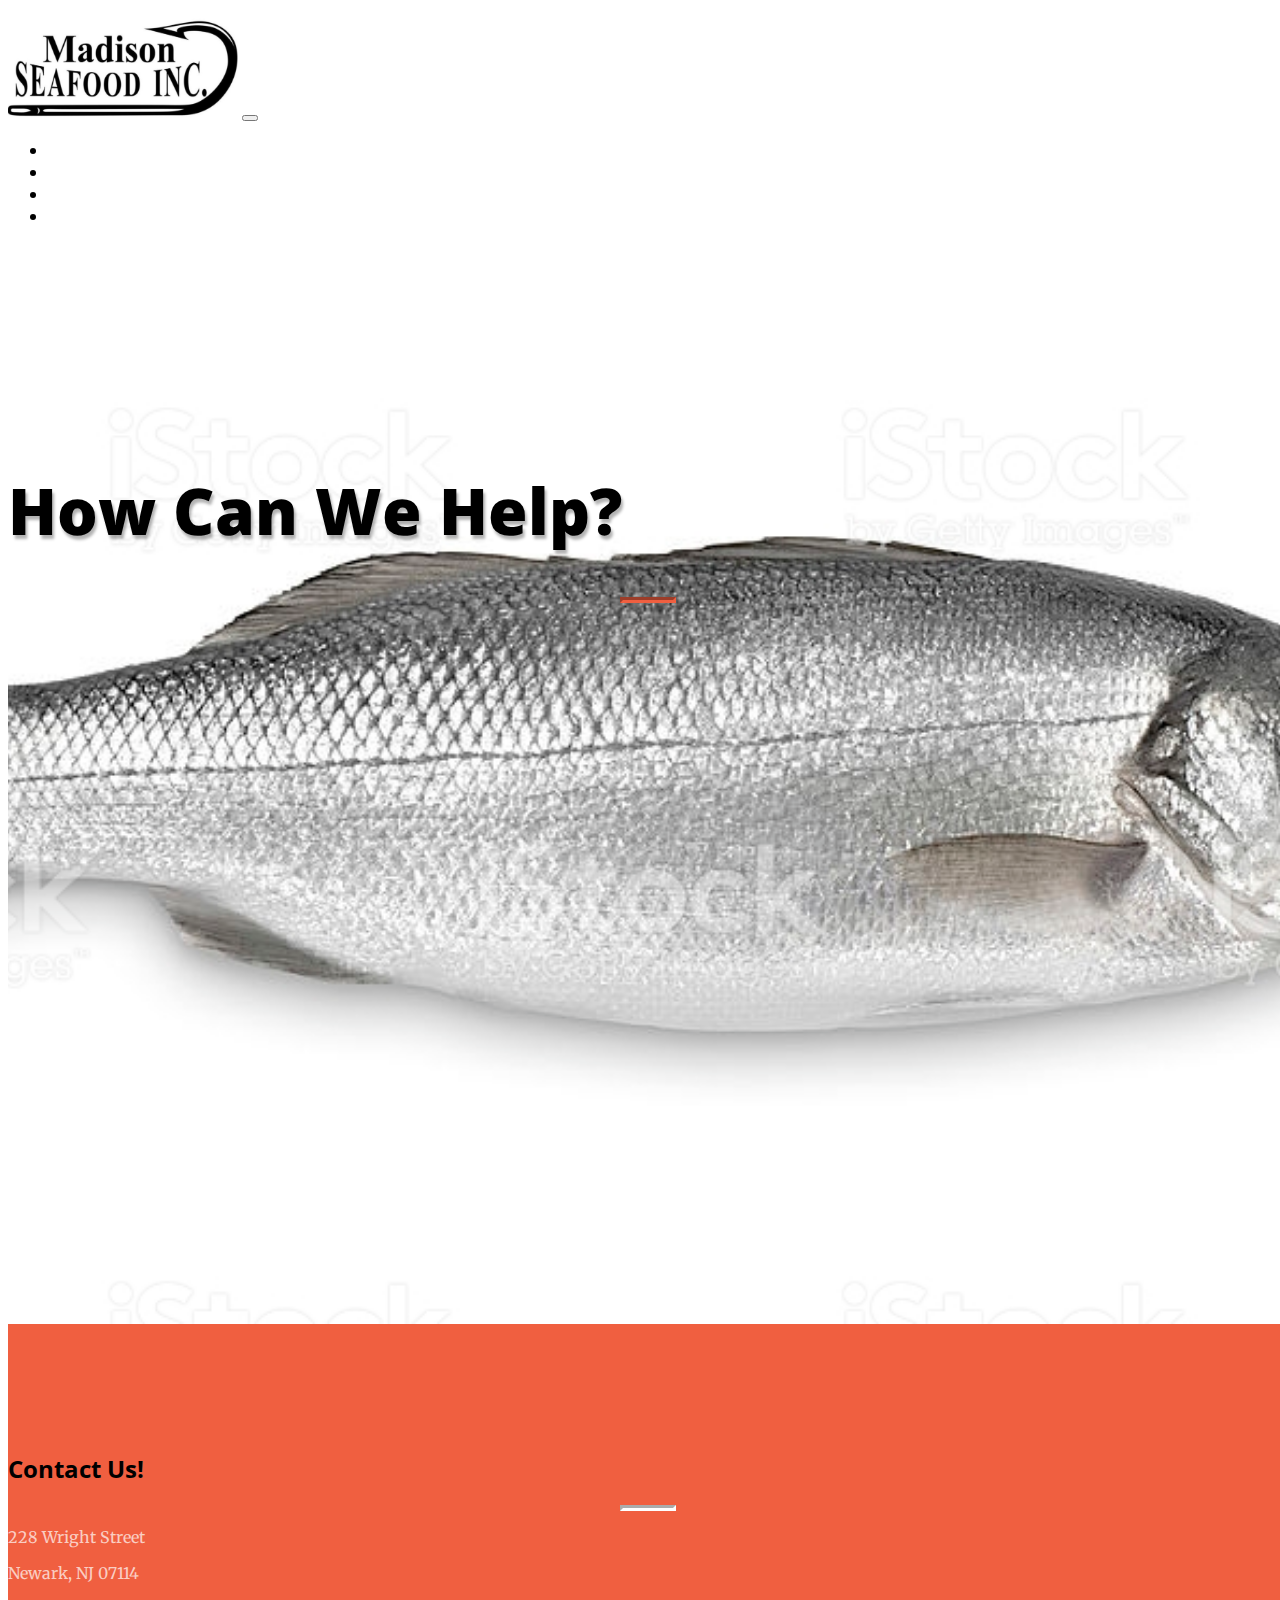
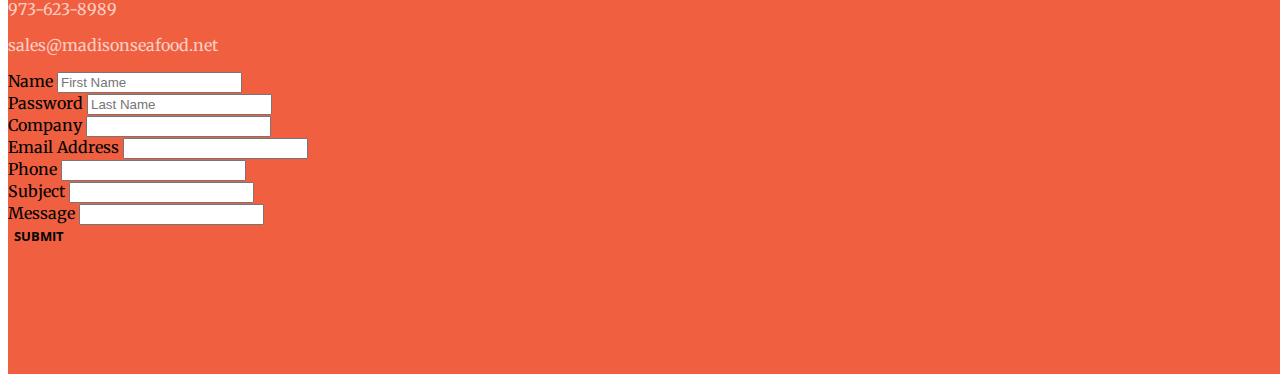
==== contact.html @ f18393c6 "feature: everything" ====
<!DOCTYPE html>
<html lang="en">

<head>

    <meta charset="utf-8">
    <meta name="viewport" content="width=device-width, initial-scale=1, shrink-to-fit=no">
    <meta name="description" content="">
    <meta name="author" content="">

    <title>Creative - Start Bootstrap Theme</title>

    <!-- Bootstrap core CSS -->
    <link href="vendor/bootstrap/css/bootstrap.min.css" rel="stylesheet">

    <!-- Custom fonts for this template -->
    <link href="vendor/fontawesome-free/css/all.min.css" rel="stylesheet" type="text/css">
    <link href='https://fonts.googleapis.com/css?family=Open+Sans:300italic,400italic,600italic,700italic,800italic,400,300,600,700,800' rel='stylesheet' type='text/css'>
    <link href='https://fonts.googleapis.com/css?family=Merriweather:400,300,300italic,400italic,700,700italic,900,900italic' rel='stylesheet' type='text/css'>

    <!-- Plugin CSS -->
    <link href="vendor/magnific-popup/magnific-popup.css" rel="stylesheet">

    <!-- Custom styles for this template -->
    <link href="css/creative.min.css" rel="stylesheet">
    <link href="css/creative.css" rel="stylesheet">

</head>

<body id="page-top">

<!-- Navigation -->
<nav class="navbar navbar-expand-lg navbar-light fixed-top" id="mainNav">
    <div class="container">
        <a class="navbar-brand js-scroll-trigger" href="index.html"><img src="img/Screen Shot 2018-11-23 at 7.41.11 PM.png" height="110" width="230"/> </a>
        <button class="navbar-toggler navbar-toggler-right" type="button" data-toggle="collapse" data-target="#navbarResponsive" aria-controls="navbarResponsive" aria-expanded="false" aria-label="Toggle navigation">
            <span class="navbar-toggler-icon"></span>
        </button>
        <div class="collapse navbar-collapse" id="navbarResponsive">
            <ul class="navbar-nav ml-auto">
                <li class="nav-item">
                    <a class="nav-link js-scroll-trigger text-black-50" href="index.html">Home</a>
                </li>
                <li class="nav-item">
                    <a class="nav-link js-scroll-trigger text-black-50" href="#services">Products</a>
                </li>
                <li class="nav-item">
                    <a class="nav-link js-scroll-trigger text-black-50" href="services.html">Services</a>
                </li>
                <li class="nav-item">
                    <a class="nav-link js-scroll-trigger text-black-50" href="#contact">Contact</a>
                </li>
            </ul>
        </div>
    </div>
</nav>

<header class="masthead text-center black d-flex" style="padding-top: 180px;">
    <div class="container my-auto">
        <div class="row">
            <div class="col-lg-10 mx-auto">
                <h1 class="text-uppercase" style="text-shadow: 2px 4px 3px rgba(0,0,0,0.3);">
                    <strong>How Can We Help?</strong>
                </h1>
                <hr>
            </div>

        </div>
    </div>
</header>

<section class="bg-primary">
    <div class="container">
        <div class="row">
            <div class="mx-auto text-center col-lg-4">
                <h2 class="section-heading text-white">Contact Us!</h2>
                <hr class="light my-4">
                <p class="text-faded mb-4">228 Wright Street</p>
                <p class="text-faded mb-4">Newark, NJ 07114</p>
                <p class="text-faded mb-4">973-623-8989</p>
                <p class="text-faded mb-4">sales@madisonseafood.net</p>
            </div>






            <div class="mx-auto text-center col-lg-8">
                <form>
                    <div class="form-row">
                        <div class="form-group col-md-6">
                            <label for="inputEmail4">Name</label>
                            <input type="firstname" class="form-control" id="inputEmail4" placeholder="First Name">
                        </div>
                        <div class="form-group col-md-6">
                            <label for="inputPassword4">Password</label>
                            <input type="lastname" class="form-control" id="inputPassword4" placeholder="Last Name">
                        </div>
                    </div>
                    <div class="form-group">
                        <label for="inputAddress">Company</label>
                        <input type="text" class="form-control" id="inputAddress">
                    </div>
                    <div class="form-row">
                        <div class="form-group col-md-6">
                            <label for="inputEmail4">Email Address</label>
                            <input type="firstname" class="form-control" id="inputEmail4">
                        </div>
                        <div class="form-group col-md-6">
                            <label for="inputPassword4">Phone</label>
                            <input type="lastname" class="form-control" id="inputPassword4">
                        </div>
                    </div>

                        <div class="form-group">
                            <label for="inputAddress">Subject</label>
                            <input type="text" class="form-control" id="inputAddress">
                        </div>

                        <div class="form-group">
                                <label for="inputAddress">Message</label>
                                <input type="text" class="form-control" id="inputAddress">
                        </div>



                    <button type="submit" class="btn btn-primary">Submit</button>
                </form>
            </div>
        </div>
    </div>
</section>


<!-- Bootstrap core JavaScript -->
<script src="vendor/jquery/jquery.min.js"></script>
<script src="vendor/bootstrap/js/bootstrap.bundle.min.js"></script>

<!-- Plugin JavaScript -->
<script src="vendor/jquery-easing/jquery.easing.min.js"></script>
<script src="vendor/scrollreveal/scrollreveal.min.js"></script>
<script src="vendor/magnific-popup/jquery.magnific-popup.min.js"></script>

<!-- Custom scripts for this template -->
<script src="js/creative.min.js"></script>

</body>

</html>
---- css/creative.min.css ----
/*!
 * Start Bootstrap - Creative v5.0.2 (https://startbootstrap.com/template-overviews/creative)
 * Copyright 2013-2018 Start Bootstrap
 * Licensed under MIT (https://github.com/BlackrockDigital/startbootstrap-creative/blob/master/LICENSE)
 */body,html{width:100%;height:100%}body{font-family:Merriweather,'Helvetica Neue',Arial,sans-serif}hr{max-width:50px;border-width:3px;border-color:#f05f40}hr.light{border-color:#fff}a{color:#f05f40;-webkit-transition:all .2s;transition:all .2s}a:hover{color:#f05f40}h1,h2,h3,h4,h5,h6{font-family:'Open Sans','Helvetica Neue',Arial,sans-serif}.bg-primary{background-color:#f05f40!important}.bg-dark{background-color:#212529!important}.text-faded{color:rgba(255,255,255,.7)}section{padding:8rem 0}.section-heading{margin-top:0}::-moz-selection{color:#fff;background:#212529;text-shadow:none}::selection{color:#fff;background:#212529;text-shadow:none}img::-moz-selection{color:#fff;background:0 0}img::selection{color:#fff;background:0 0}img::-moz-selection{color:#fff;background:0 0}#mainNav{border-bottom:1px solid rgba(33,37,41,.1);background-color:#fff;font-family:'Open Sans','Helvetica Neue',Arial,sans-serif;-webkit-transition:all .2s;transition:all .2s}#mainNav .navbar-brand{font-weight:700;text-transform:uppercase;color:#f05f40;font-family:'Open Sans','Helvetica Neue',Arial,sans-serif}#mainNav .navbar-brand:focus,#mainNav .navbar-brand:hover{color:#f05f40}#mainNav .navbar-nav>li.nav-item>a.nav-link,#mainNav .navbar-nav>li.nav-item>a.nav-link:focus{font-size:.9rem;font-weight:700;text-transform:uppercase;color:#212529}#mainNav .navbar-nav>li.nav-item>a.nav-link:focus:hover,#mainNav .navbar-nav>li.nav-item>a.nav-link:hover{color:#f05f40}#mainNav .navbar-nav>li.nav-item>a.nav-link.active,#mainNav .navbar-nav>li.nav-item>a.nav-link:focus.active{color:#f05f40!important;background-color:transparent}#mainNav .navbar-nav>li.nav-item>a.nav-link.active:hover,#mainNav .navbar-nav>li.nav-item>a.nav-link:focus.active:hover{background-color:transparent}@media (min-width:992px){#mainNav{border-color:transparent;background-color:transparent}#mainNav .navbar-brand{color:rgba(255,255,255,.7)}#mainNav .navbar-brand:focus,#mainNav .navbar-brand:hover{color:#fff}#mainNav .navbar-nav>li.nav-item>a.nav-link{padding:.5rem 1rem}#mainNav .navbar-nav>li.nav-item>a.nav-link,#mainNav .navbar-nav>li.nav-item>a.nav-link:focus{color:rgba(255,255,255,.7)}#mainNav .navbar-nav>li.nav-item>a.nav-link:focus:hover,#mainNav .navbar-nav>li.nav-item>a.nav-link:hover{color:#fff}#mainNav.navbar-shrink{border-bottom:1px solid rgba(33,37,41,.1);background-color:#fff}#mainNav.navbar-shrink .navbar-brand{color:#f05f40}#mainNav.navbar-shrink .navbar-brand:focus,#mainNav.navbar-shrink .navbar-brand:hover{color:#f05f40}#mainNav.navbar-shrink .navbar-nav>li.nav-item>a.nav-link,#mainNav.navbar-shrink .navbar-nav>li.nav-item>a.nav-link:focus{color:#212529}#mainNav.navbar-shrink .navbar-nav>li.nav-item>a.nav-link:focus:hover,#mainNav.navbar-shrink .navbar-nav>li.nav-item>a.nav-link:hover{color:#f05f40}}header.masthead{padding-top:10rem;padding-bottom:calc(10rem - 56px);background-image:url("../img/top.jpg");background-position:center center;background-size:cover}header.masthead hr{margin-top:30px;margin-bottom:30px}header.masthead h1{font-size:2rem}header.masthead p{font-weight:300}@media (min-width:768px){header.masthead p{font-size:1.15rem}}@media (min-width:992px){header.masthead{height:100vh;min-height:650px;padding-top:0;padding-bottom:0}header.masthead h1{font-size:3rem}}@media (min-width:1200px){header.masthead h1{font-size:4rem}}.service-box{max-width:400px}.portfolio-box{position:relative;display:block;max-width:650px;margin:0 auto}.portfolio-box .portfolio-box-caption{position:absolute;bottom:0;display:block;width:100%;height:100%;text-align:center;opacity:0;color:#fff;background:rgba(240,95,64,.9);-webkit-transition:all .2s;transition:all .2s}.portfolio-box .portfolio-box-caption .portfolio-box-caption-content{position:absolute;top:50%;width:100%;-webkit-transform:translateY(-50%);transform:translateY(-50%);text-align:center}.portfolio-box .portfolio-box-caption .portfolio-box-caption-content .project-category,.portfolio-box .portfolio-box-caption .portfolio-box-caption-content .project-name{padding:0 15px;font-family:'Open Sans','Helvetica Neue',Arial,sans-serif}.portfolio-box .portfolio-box-caption .portfolio-box-caption-content .project-category{font-size:14px;font-weight:600;text-transform:uppercase}.portfolio-box .portfolio-box-caption .portfolio-box-caption-content .project-name{font-size:18px}.portfolio-box:hover .portfolio-box-caption{opacity:1}.portfolio-box:focus{outline:0}@media (min-width:768px){.portfolio-box .portfolio-box-caption .portfolio-box-caption-content .project-category{font-size:16px}.portfolio-box .portfolio-box-caption .portfolio-box-caption-content .project-name{font-size:22px}}.text-primary{color:#f05f40!important}.btn{font-weight:700;text-transform:uppercase;border:none;border-radius:300px;font-family:'Open Sans','Helvetica Neue',Arial,sans-serif}.btn-xl{padding:1rem 2rem}.btn-primary{background-color:#f05f40;border-color:#f05f40}.btn-primary:active,.btn-primary:focus,.btn-primary:hover{color:#fff;background-color:#ee4b28!important}.btn-primary:active,.btn-primary:focus{-webkit-box-shadow:0 0 0 .2rem rgba(240,95,64,.5)!important;box-shadow:0 0 0 .2rem rgba(240,95,64,.5)!important}
---- css/creative.css ----
/*!
 * Start Bootstrap - Creative v5.0.2 (https://startbootstrap.com/template-overviews/creative)
 * Copyright 2013-2018 Start Bootstrap
 * Licensed under MIT (https://github.com/BlackrockDigital/startbootstrap-creative/blob/master/LICENSE)
 */

body,
html {
  width: 100%;
  height: 100%;
}

body {
  font-family: 'Merriweather', 'Helvetica Neue', Arial, sans-serif;
}

hr {
  max-width: 50px;
  border-width: 3px;
  border-color: #F05F40;
}

hr.light {
  border-color: #fff;
}

a {
  color: #F05F40;
  -webkit-transition: all 0.2s;
  transition: all 0.2s;
}

a:hover {
  color: #f05f40;
}

h1,
h2,
h3,
h4,
h5,
h6 {
  font-family: 'Open Sans', 'Helvetica Neue', Arial, sans-serif;
}

.bg-primary {
  background-color: #F05F40 !important;
}

.bg-dark {
  background-color: #212529 !important;
}

.text-faded {
  color: rgba(255, 255, 255, 0.7);
}

section {
  padding: 8rem 0;
}

.section-heading {
  margin-top: 0;
}

::-moz-selection {
  color: #fff;
  background: #212529;
  text-shadow: none;
}

::selection {
  color: #fff;
  background: #212529;
  text-shadow: none;
}

img::-moz-selection {
  color: #fff;
  background: transparent;
}

img::selection {
  color: #fff;
  background: transparent;
}

img::-moz-selection {
  color: #fff;
  background: transparent;
}

#mainNav {
  border-bottom: 1px solid rgba(33, 37, 41, 0.1);
  background-color: #fff;
  font-family: 'Open Sans', 'Helvetica Neue', Arial, sans-serif;
  -webkit-transition: all 0.2s;
  transition: all 0.2s;
}

#mainNav .navbar-brand {
  font-weight: 700;
  text-transform: uppercase;
  color: #F05F40;
  font-family: 'Open Sans', 'Helvetica Neue', Arial, sans-serif;
}

#mainNav .navbar-brand:focus, #mainNav .navbar-brand:hover {
  color: #f05f40;
}

#mainNav .navbar-nav > li.nav-item > a.nav-link,
#mainNav .navbar-nav > li.nav-item > a.nav-link:focus {
  font-size: .9rem;
  font-weight: 700;
  text-transform: uppercase;
  color: #212529;
}

#mainNav .navbar-nav > li.nav-item > a.nav-link:hover,
#mainNav .navbar-nav > li.nav-item > a.nav-link:focus:hover {
  color: #F05F40;
}

#mainNav .navbar-nav > li.nav-item > a.nav-link.active,
#mainNav .navbar-nav > li.nav-item > a.nav-link:focus.active {
  color: #F05F40 !important;
  background-color: transparent;
}

#mainNav .navbar-nav > li.nav-item > a.nav-link.active:hover,
#mainNav .navbar-nav > li.nav-item > a.nav-link:focus.active:hover {
  background-color: transparent;
}

@media (min-width: 992px) {
  #mainNav {
    border-color: transparent;
    background-color: transparent;
  }
  #mainNav .navbar-brand {
    color: rgba(255, 255, 255, 0.7);
  }
  #mainNav .navbar-brand:focus, #mainNav .navbar-brand:hover {
    color: #fff;
  }
  #mainNav .navbar-nav > li.nav-item > a.nav-link {
    padding: 0.5rem 1rem;
  }
  #mainNav .navbar-nav > li.nav-item > a.nav-link,
  #mainNav .navbar-nav > li.nav-item > a.nav-link:focus {
    color: rgba(255, 255, 255, 0.7);
  }
  #mainNav .navbar-nav > li.nav-item > a.nav-link:hover,
  #mainNav .navbar-nav > li.nav-item > a.nav-link:focus:hover {
    color: #fff;
  }
  #mainNav.navbar-shrink {
    border-bottom: 1px solid rgba(33, 37, 41, 0.1);
    background-color: #fff;
  }
  #mainNav.navbar-shrink .navbar-brand {
    color: #F05F40;
  }
  #mainNav.navbar-shrink .navbar-brand:focus, #mainNav.navbar-shrink .navbar-brand:hover {
    color: #f05f40;
  }
  #mainNav.navbar-shrink .navbar-nav > li.nav-item > a.nav-link,
  #mainNav.navbar-shrink .navbar-nav > li.nav-item > a.nav-link:focus {
    color: #212529;
  }
  #mainNav.navbar-shrink .navbar-nav > li.nav-item > a.nav-link:hover,
  #mainNav.navbar-shrink .navbar-nav > li.nav-item > a.nav-link:focus:hover {
    color: #F05F40;
  }
}

header.masthead {
  padding-top: 10rem;
  padding-bottom: calc(10rem - 56px);
  background: url("../img/top.jpg") center center;
  background-size: cover;
}

header.masthead hr {
  margin-top: 30px;
  margin-bottom: 30px;
}

header.masthead h1 {
  font-size: 2rem;
}

header.masthead p {
  font-weight: 300;
}

@media (min-width: 768px) {
  header.masthead p {
    font-size: 1.15rem;
  }
}

@media (min-width: 992px) {
  header.masthead {
    height: 100vh;
    min-height: 650px;
    padding-top: 0;
    padding-bottom: 0;
  }
  header.masthead h1 {
    font-size: 3rem;
  }
}

@media (min-width: 1200px) {
  header.masthead h1 {
    font-size: 4rem;
  }
}

.service-box {
  max-width: 400px;
}

.portfolio-box {
  position: relative;
  display: block;
  max-width: 650px;
  margin: 0 auto;
}

.portfolio-box .portfolio-box-caption {
  position: absolute;
  bottom: 0;
  display: block;
  width: 100%;
  height: 100%;
  text-align: center;
  opacity: 0;
  color: #fff;
  background: rgba(240, 95, 64, 0.9);
  -webkit-transition: all 0.2s;
  transition: all 0.2s;
}

.portfolio-box .portfolio-box-caption .portfolio-box-caption-content {
  position: absolute;
  top: 50%;
  width: 100%;
  -webkit-transform: translateY(-50%);
  transform: translateY(-50%);
  text-align: center;
}

.portfolio-box .portfolio-box-caption .portfolio-box-caption-content .project-category,
.portfolio-box .portfolio-box-caption .portfolio-box-caption-content .project-name {
  padding: 0 15px;
  font-family: 'Open Sans', 'Helvetica Neue', Arial, sans-serif;
}

.portfolio-box .portfolio-box-caption .portfolio-box-caption-content .project-category {
  font-size: 14px;
  font-weight: 600;
  text-transform: uppercase;
}

.portfolio-box .portfolio-box-caption .portfolio-box-caption-content .project-name {
  font-size: 18px;
}

.portfolio-box:hover .portfolio-box-caption {
  opacity: 1;
}

.portfolio-box:focus {
  outline: none;
}

@media (min-width: 768px) {
  .portfolio-box .portfolio-box-caption .portfolio-box-caption-content .project-category {
    font-size: 16px;
  }
  .portfolio-box .portfolio-box-caption .portfolio-box-caption-content .project-name {
    font-size: 22px;
  }
}

.text-primary {
  color: #F05F40 !important;
}

.btn {
  font-weight: 700;
  text-transform: uppercase;
  border: none;
  border-radius: 300px;
  font-family: 'Open Sans', 'Helvetica Neue', Arial, sans-serif;
}

.btn-xl {
  padding: 1rem 2rem;
}

.btn-primary {
  background-color: #F05F40;
  border-color: #F05F40;
}

.btn-primary:hover, .btn-primary:focus, .btn-primary:active {
  color: #fff;
  background-color: #ee4b28 !important;
}

.btn-primary:active, .btn-primary:focus {
  -webkit-box-shadow: 0 0 0 0.2rem rgba(240, 95, 64, 0.5) !important;
  box-shadow: 0 0 0 0.2rem rgba(240, 95, 64, 0.5) !important;
}

.deliver{
  background-image: url("../img/truck.png");
}

.black{
    text-decoration-color: #ee4b28;
}

.toppad{
   margin-top: 500px;
}

.service{
    background-image: url("../img/service.jpg");
}
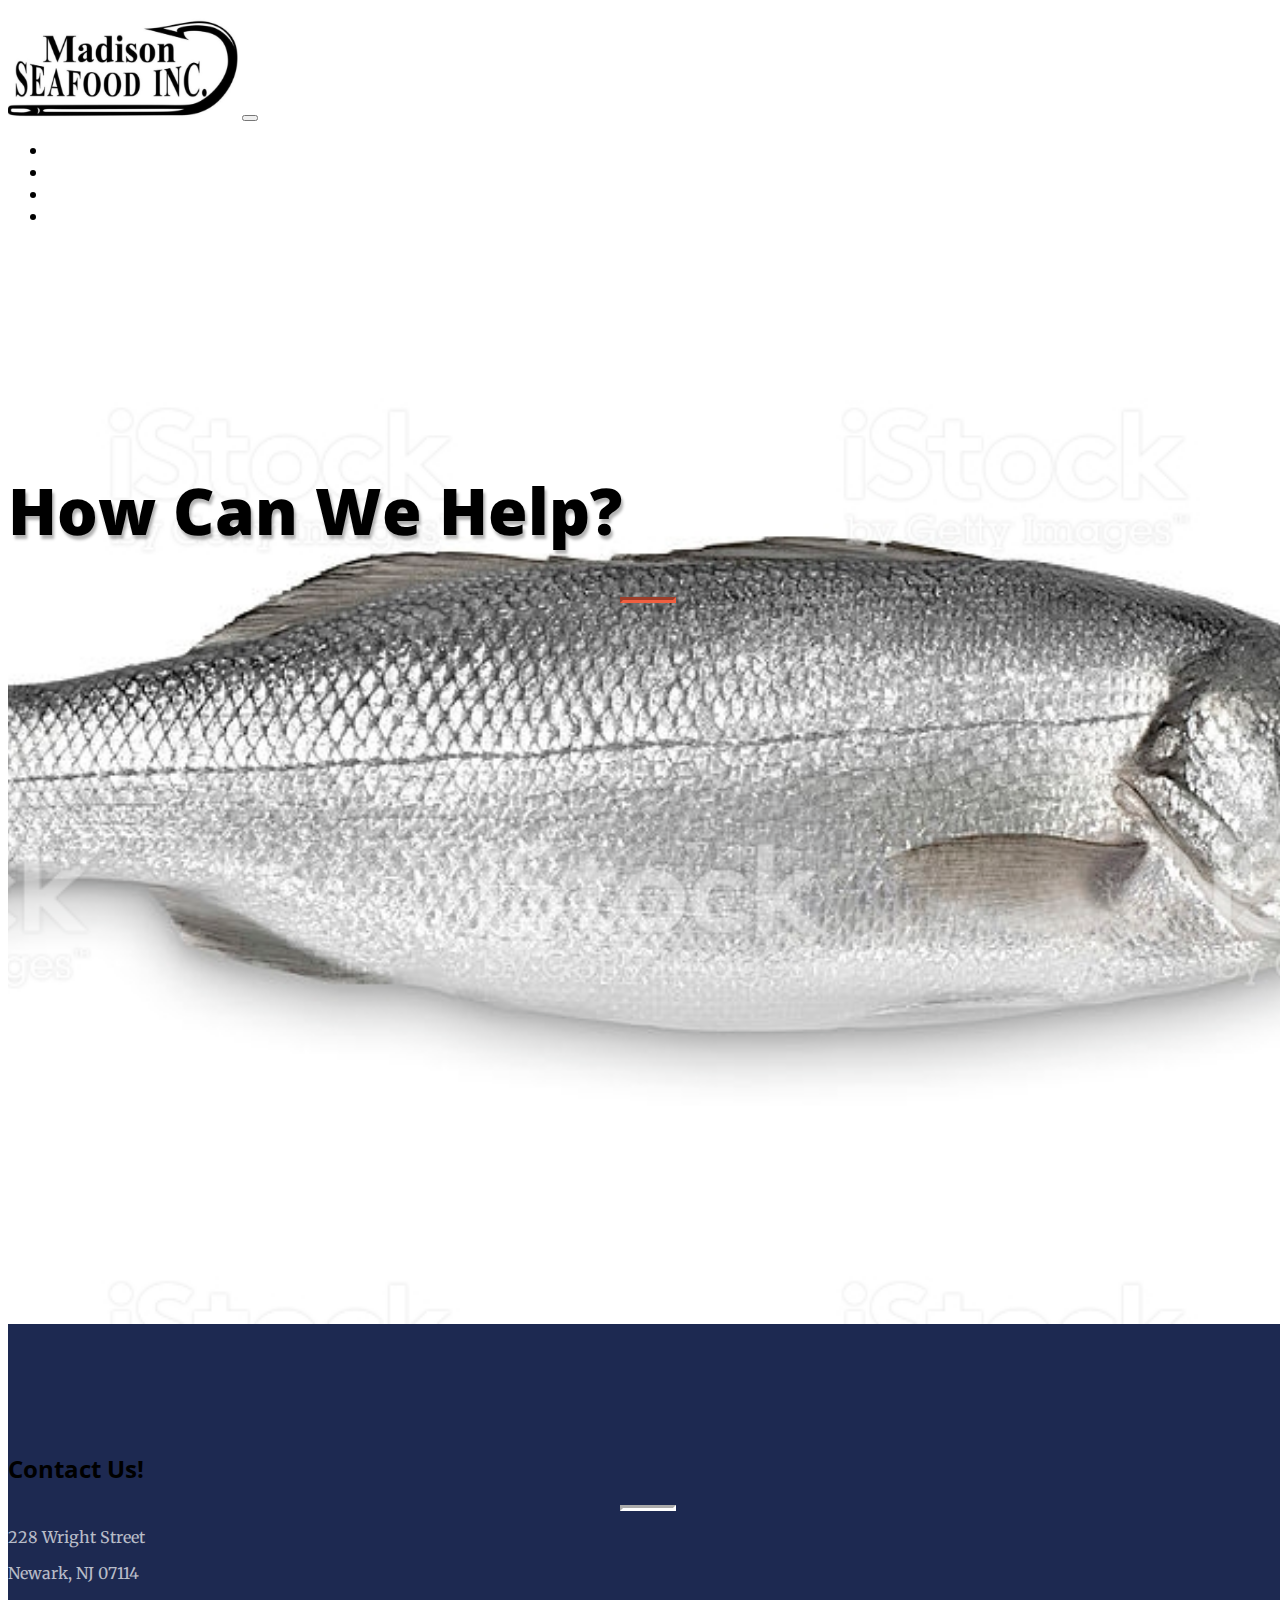
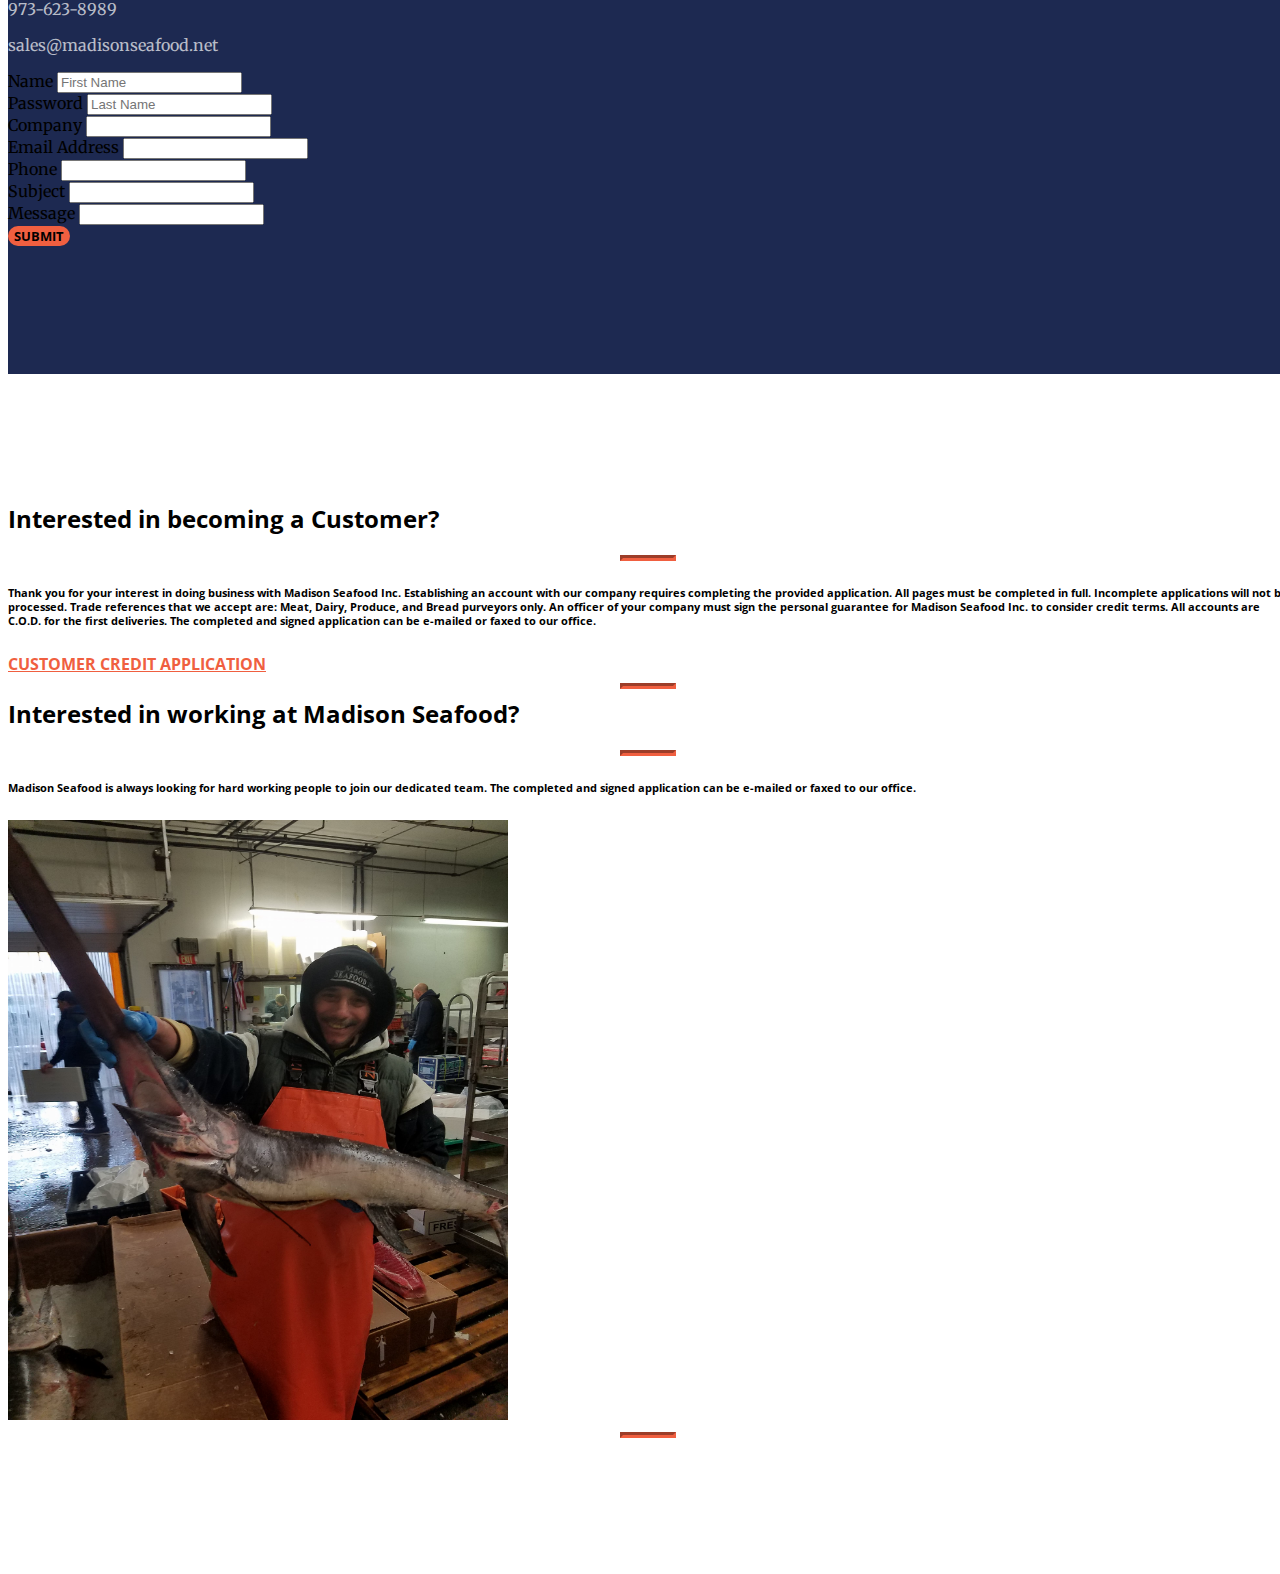
==== commit facd016a: "feature: updated pages" ====
--- a/contact.html
+++ b/contact.html
@@ -42,13 +42,13 @@
                     <a class="nav-link js-scroll-trigger text-black-50" href="index.html">Home</a>
                 </li>
                 <li class="nav-item">
-                    <a class="nav-link js-scroll-trigger text-black-50" href="#services">Products</a>
+                    <a class="nav-link js-scroll-trigger text-black-50" href="products.html">Products</a>
                 </li>
                 <li class="nav-item">
                     <a class="nav-link js-scroll-trigger text-black-50" href="services.html">Services</a>
                 </li>
                 <li class="nav-item">
-                    <a class="nav-link js-scroll-trigger text-black-50" href="#contact">Contact</a>
+                    <a class="nav-link js-scroll-trigger text-black-50" href="contact.html">Contact</a>
                 </li>
             </ul>
         </div>
@@ -133,6 +133,36 @@
 </section>
 
 
+
+<section id="services">
+    <div class="container">
+        <div class="row">
+            <div class="col-lg-6 text-center">
+                <h2 class="section-heading">Interested in becoming a Customer?</h2>
+                <hr class="my-4">
+                <h6>Thank you for your interest in doing business with Madison Seafood Inc. Establishing an account with our company requires completing the provided application. All pages must be completed in full. Incomplete applications will not be processed. Trade references that we accept are: Meat, Dairy, Produce, and Bread purveyors only. An officer of your company must sign the personal guarantee for Madison Seafood Inc. to consider credit terms. All accounts are C.O.D. for the first deliveries. The completed and signed application can be e-mailed or faxed to our office.</h6>
+                <a class="btn btn-success" href="https://d3ciwvs59ifrt8.cloudfront.net/d800185d-b58a-4c4b-b25f-139331f8d389/eb5797f9-8a1e-45dc-8352-f427a37156ac.pdf" target="_blank">Customer Credit Application</a>
+
+                <hr class="my-lg-5">
+
+                <h2 class="section-heading">Interested in working at Madison Seafood?</h2>
+                <hr>
+                <h6>Madison Seafood is always looking for hard working people to join our dedicated team. The completed and signed application can be e-mailed or faxed to our office.</h6>
+
+            </div>
+
+
+
+            <div class="col-lg-6 text-center">
+                <img src="img/armando.jpg" height="600px" width="500px">
+                <hr class="my-4">
+            </div>
+        </div>
+    </div>
+
+</section>
+
+
 <!-- Bootstrap core JavaScript -->
 <script src="vendor/jquery/jquery.min.js"></script>
 <script src="vendor/bootstrap/js/bootstrap.bundle.min.js"></script>
--- a/css/creative.css
+++ b/css/creative.css
@@ -44,11 +44,15 @@
 }
 
 .bg-primary {
-  background-color: #F05F40 !important;
+  background-color: #1d2951 !important;
 }
 
 .bg-dark {
   background-color: #212529 !important;
+}
+
+.bg-new{
+    background-color: lightgrey !important;
 }
 
 .text-faded {
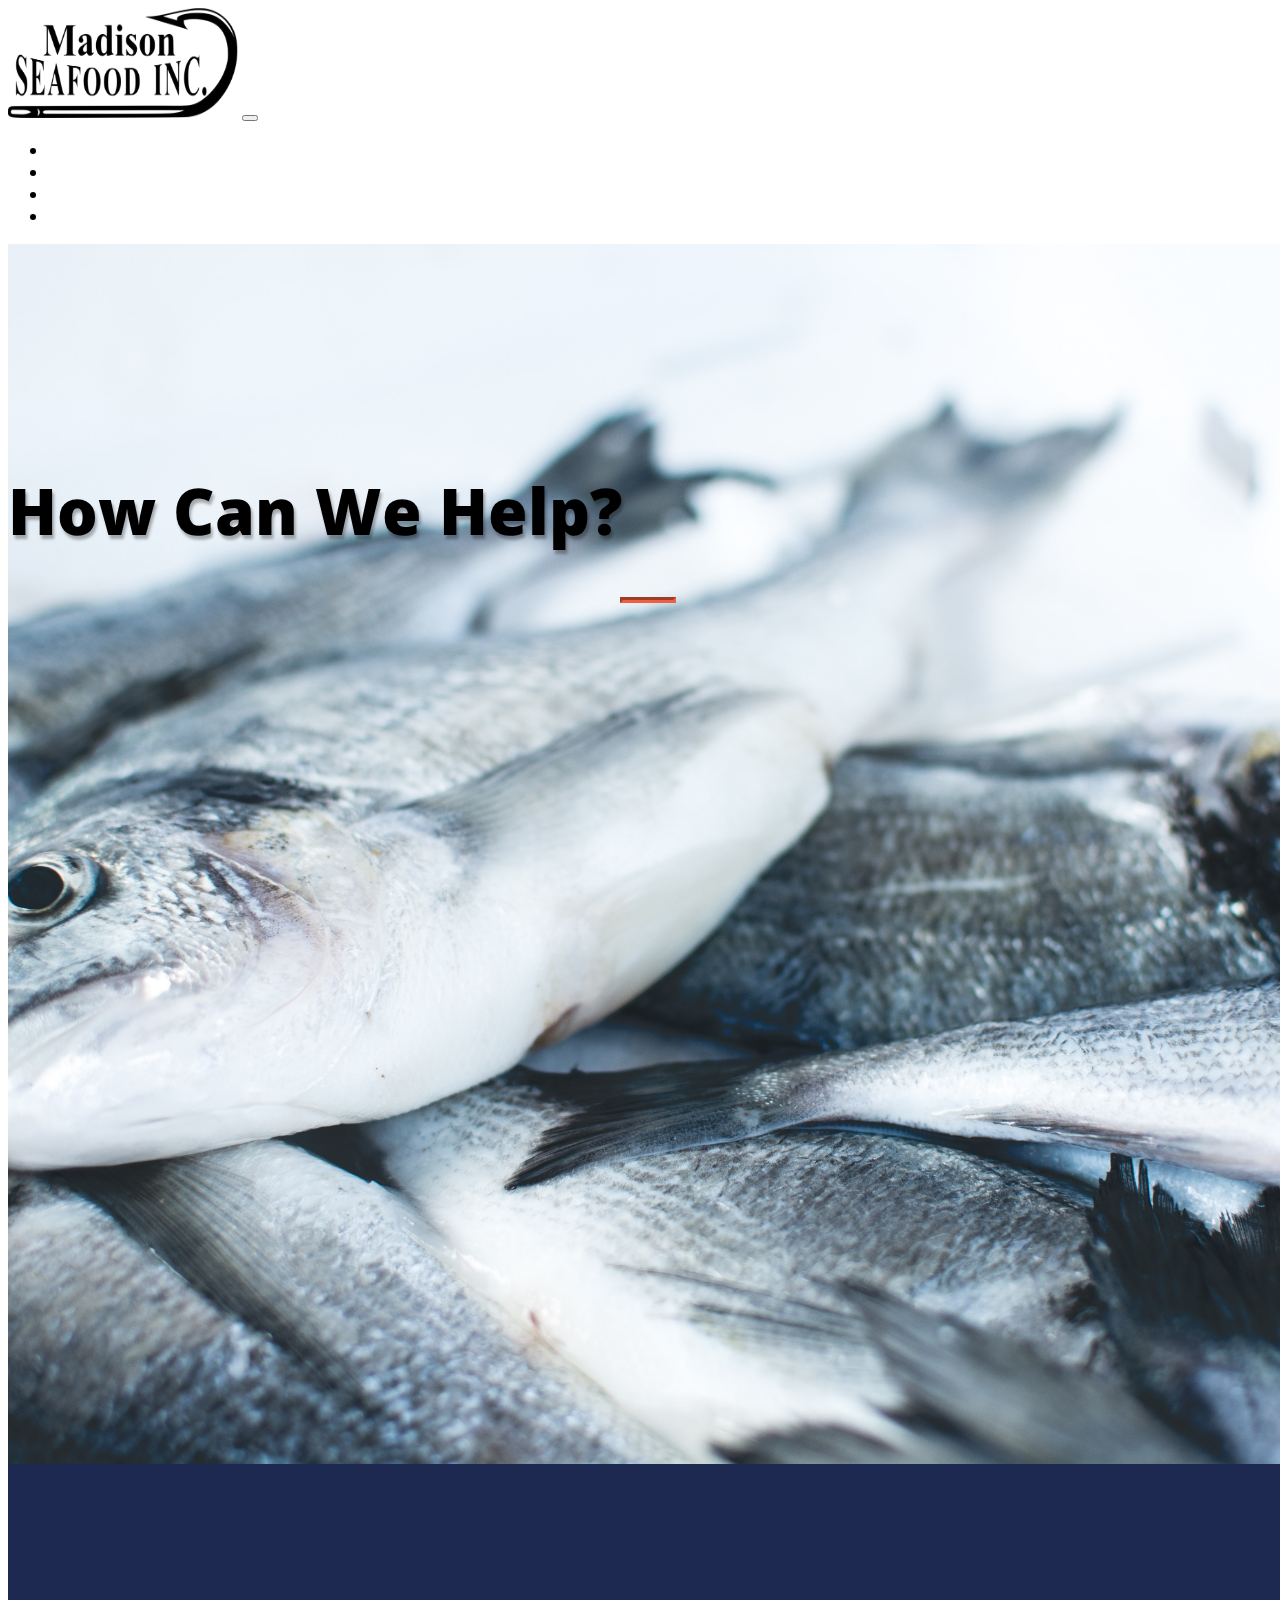
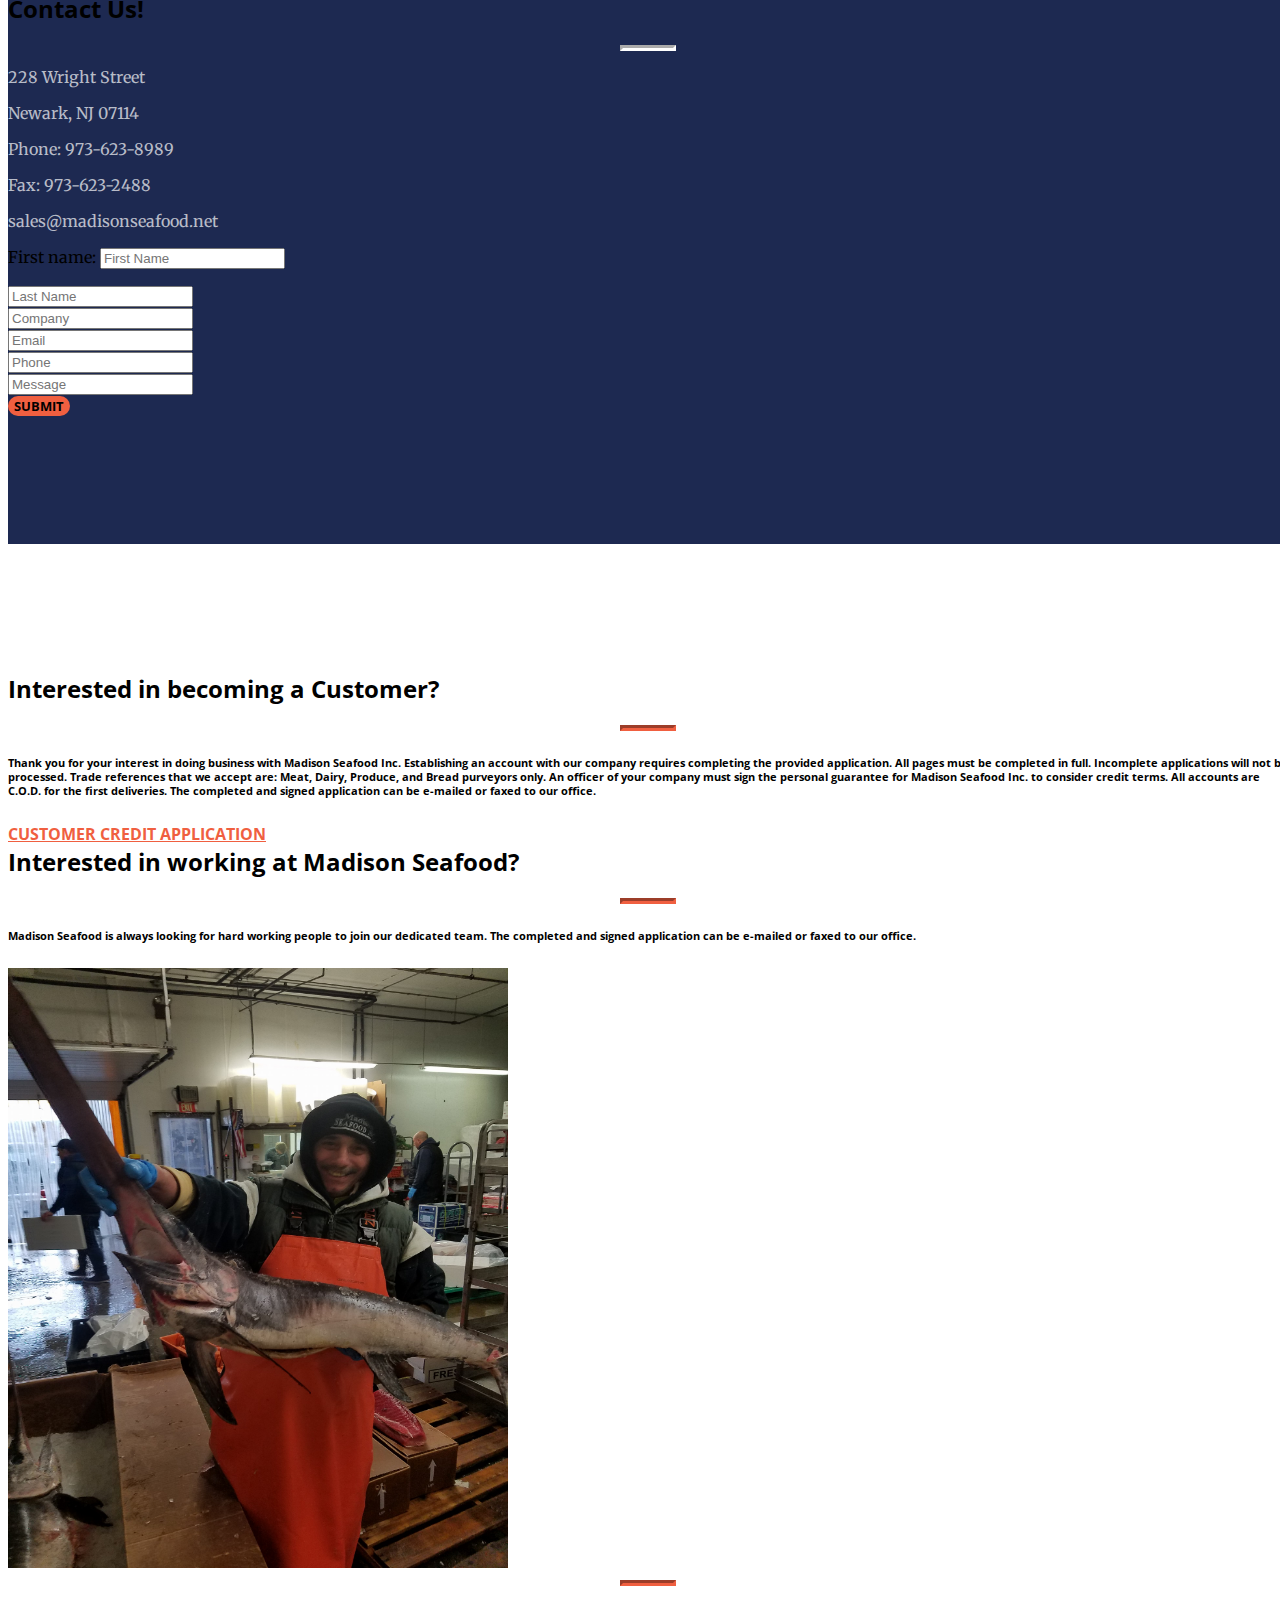
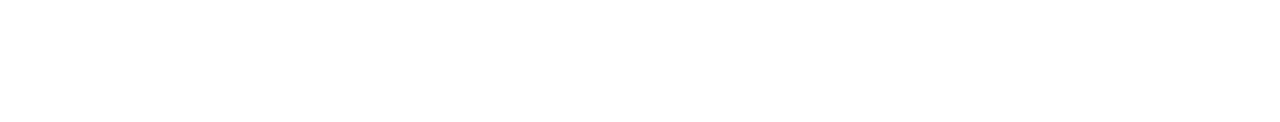
==== commit d7af0882: "feature: everything" ====
--- a/contact.html
+++ b/contact.html
@@ -55,7 +55,7 @@
     </div>
 </nav>
 
-<header class="masthead text-center black d-flex" style="padding-top: 180px;">
+<header class="masthead text-center black d-flex" style="padding-top: 180px; padding-bottom: 140px;">
     <div class="container my-auto">
         <div class="row">
             <div class="col-lg-10 mx-auto">
@@ -77,7 +77,8 @@
                 <hr class="light my-4">
                 <p class="text-faded mb-4">228 Wright Street</p>
                 <p class="text-faded mb-4">Newark, NJ 07114</p>
-                <p class="text-faded mb-4">973-623-8989</p>
+                <p class="text-faded mb-4">Phone: 973-623-8989</p>
+                <p class="text-faded mb-4">Fax: 973-623-2488</p>
                 <p class="text-faded mb-4">sales@madisonseafood.net</p>
             </div>
 
@@ -87,40 +88,38 @@
 
 
             <div class="mx-auto text-center col-lg-8">
-                <form>
+
+                <form action="form.php" method="post">
                     <div class="form-row">
                         <div class="form-group col-md-6">
-                            <label for="inputEmail4">Name</label>
-                            <input type="firstname" class="form-control" id="inputEmail4" placeholder="First Name">
+                            <label for="inputEmail4"></label>
+                            <p> First name: <input type="text" class="form-control" id="inputEmail4" placeholder="First Name"></p>
                         </div>
                         <div class="form-group col-md-6">
-                            <label for="inputPassword4">Password</label>
-                            <input type="lastname" class="form-control" id="inputPassword4" placeholder="Last Name">
+                            <label for="inputPassword4"></label>
+                            <input type="text" class="form-control" id="inputPassword4" placeholder="Last Name">
                         </div>
                     </div>
                     <div class="form-group">
-                        <label for="inputAddress">Company</label>
-                        <input type="text" class="form-control" id="inputAddress">
+                        <label for="inputAddress"></label>
+                        <input type="text" class="form-control" id="inputAddress" placeholder="Company">
                     </div>
                     <div class="form-row">
                         <div class="form-group col-md-6">
-                            <label for="inputEmail4">Email Address</label>
-                            <input type="firstname" class="form-control" id="inputEmail4">
+                            <label for="inputEmail4"></label>
+                            <input type="email" class="form-control" id="inputEmail4" placeholder="Email">
                         </div>
                         <div class="form-group col-md-6">
-                            <label for="inputPassword4">Phone</label>
-                            <input type="lastname" class="form-control" id="inputPassword4">
+                            <label for="inputPassword4"></label>
+                            <input type="number" class="form-control" id="inputPassword4" placeholder="Phone">
                         </div>
                     </div>
 
-                        <div class="form-group">
-                            <label for="inputAddress">Subject</label>
-                            <input type="text" class="form-control" id="inputAddress">
-                        </div>
+
 
                         <div class="form-group">
-                                <label for="inputAddress">Message</label>
-                                <input type="text" class="form-control" id="inputAddress">
+                                <label for="inputAddress"></label>
+                                <input type="text" class="form-control" id="inputAddress" placeholder="Message">
                         </div>
 
 
@@ -143,7 +142,7 @@
                 <h6>Thank you for your interest in doing business with Madison Seafood Inc. Establishing an account with our company requires completing the provided application. All pages must be completed in full. Incomplete applications will not be processed. Trade references that we accept are: Meat, Dairy, Produce, and Bread purveyors only. An officer of your company must sign the personal guarantee for Madison Seafood Inc. to consider credit terms. All accounts are C.O.D. for the first deliveries. The completed and signed application can be e-mailed or faxed to our office.</h6>
                 <a class="btn btn-success" href="https://d3ciwvs59ifrt8.cloudfront.net/d800185d-b58a-4c4b-b25f-139331f8d389/eb5797f9-8a1e-45dc-8352-f427a37156ac.pdf" target="_blank">Customer Credit Application</a>
 
-                <hr class="my-lg-5">
+
 
                 <h2 class="section-heading">Interested in working at Madison Seafood?</h2>
                 <hr>
--- a/css/creative.css
+++ b/css/creative.css
@@ -182,7 +182,7 @@
 header.masthead {
   padding-top: 10rem;
   padding-bottom: calc(10rem - 56px);
-  background: url("../img/top.jpg") center center;
+  background: url("../img/jakub-kapusnak-296868-unsplash.jpg") center center;
   background-size: cover;
 }
 
@@ -335,4 +335,12 @@
 
 .service{
     background-image: url("../img/service.jpg");
+}
+
+.toppadsmall{
+  padding-top: 100px;
+}
+
+.bottompadsmall{
+  padding-bottom: 200px;
 }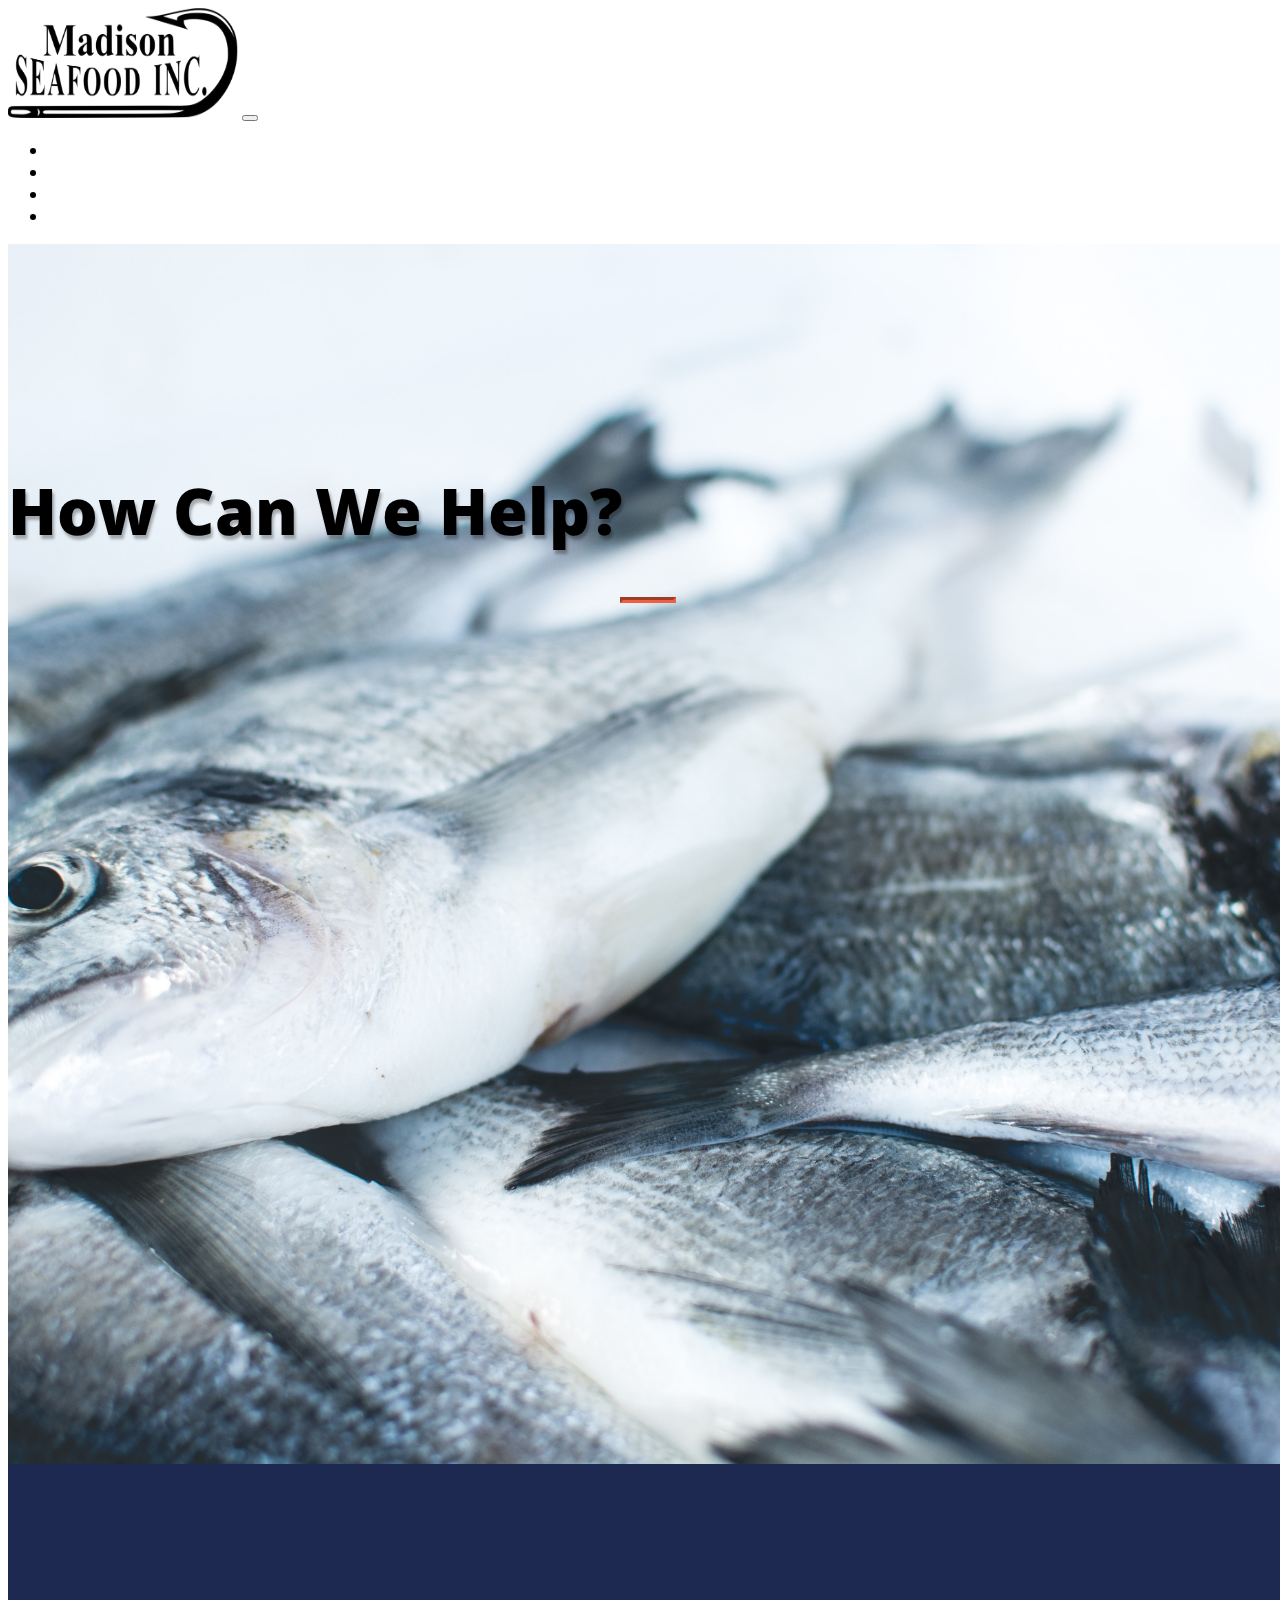
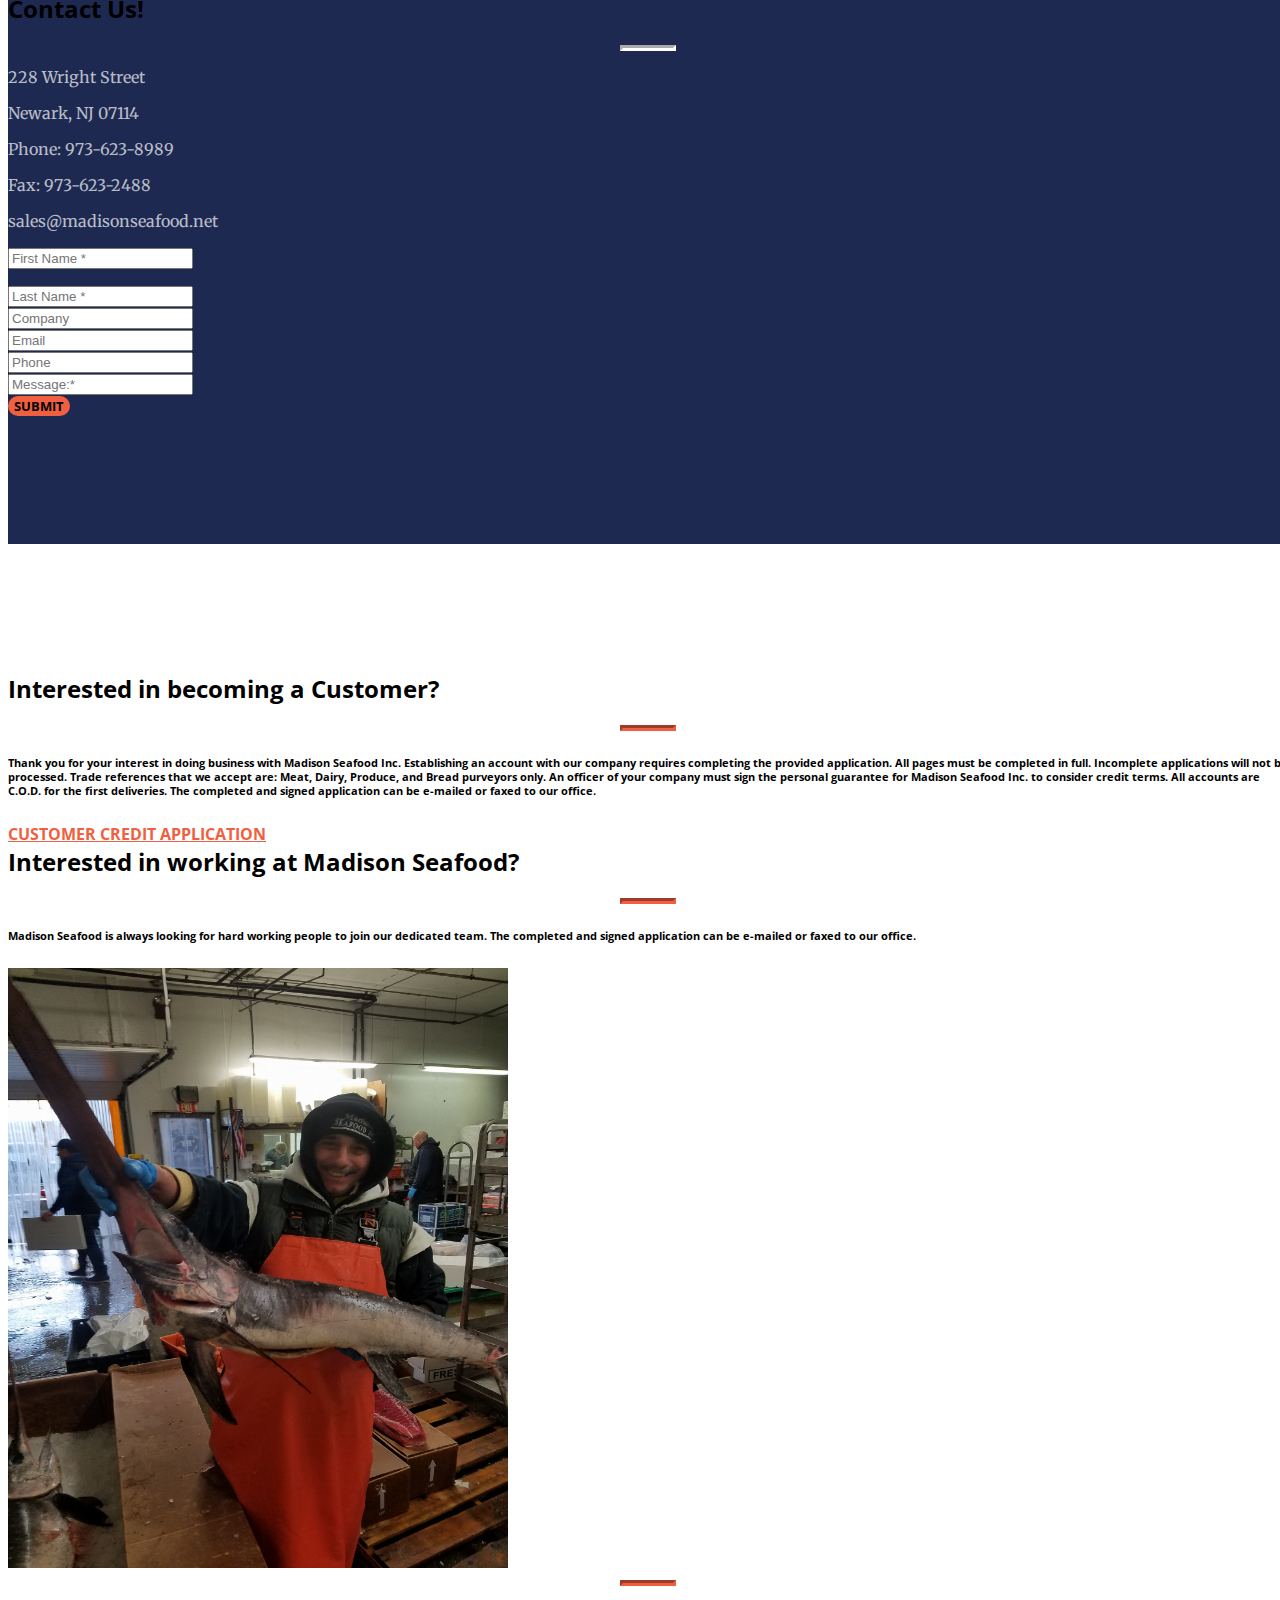
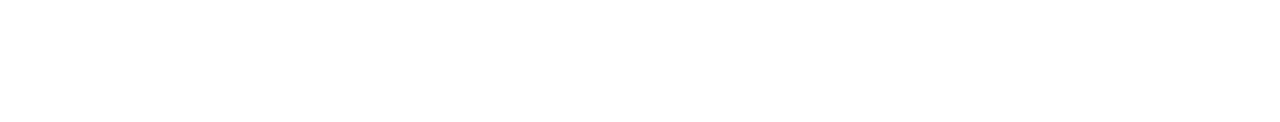
==== commit e33ff64b: "Update contact.html" ====
--- a/contact.html
+++ b/contact.html
@@ -88,39 +88,38 @@
 
 
             <div class="mx-auto text-center col-lg-8">
-
-                <form action="form.php" method="post">
+                <form action="https://formspree.io/sales@madisonseafood.net" method="POST" />
                     <div class="form-row">
                         <div class="form-group col-md-6">
                             <label for="inputEmail4"></label>
-                            <p> First name: <input type="text" class="form-control" id="inputEmail4" placeholder="First Name"></p>
+                            <p><input type="text" class="form-control" id="inputEmail4" placeholder="First Name *" name="first name"></p>
                         </div>
                         <div class="form-group col-md-6">
                             <label for="inputPassword4"></label>
-                            <input type="text" class="form-control" id="inputPassword4" placeholder="Last Name">
+                            <input type="text" class="form-control" id="inputPassword4" placeholder="Last Name *" name="last name">
                         </div>
                     </div>
                     <div class="form-group">
                         <label for="inputAddress"></label>
-                        <input type="text" class="form-control" id="inputAddress" placeholder="Company">
+                        <input type="text" class="form-control" id="inputAddress" placeholder="Company" name="company">
                     </div>
                     <div class="form-row">
                         <div class="form-group col-md-6">
                             <label for="inputEmail4"></label>
-                            <input type="email" class="form-control" id="inputEmail4" placeholder="Email">
+                            <input type="email" class="form-control" id="inputEmail4" placeholder="Email" name="email">
                         </div>
                         <div class="form-group col-md-6">
                             <label for="inputPassword4"></label>
-                            <input type="number" class="form-control" id="inputPassword4" placeholder="Phone">
+                            <input type="number" class="form-control" id="inputPassword4" placeholder="Phone" name="phone">
                         </div>
                     </div>
 
 
 
-                        <div class="form-group">
-                                <label for="inputAddress"></label>
-                                <input type="text" class="form-control" id="inputAddress" placeholder="Message">
-                        </div>
+                    <div class="form-group">
+                        <label for="inputAddress"></label>
+                        <input type="text" class="form-control" id="inputAddress" placeholder="Message:*" name="message">
+                    </div>
 
 
 
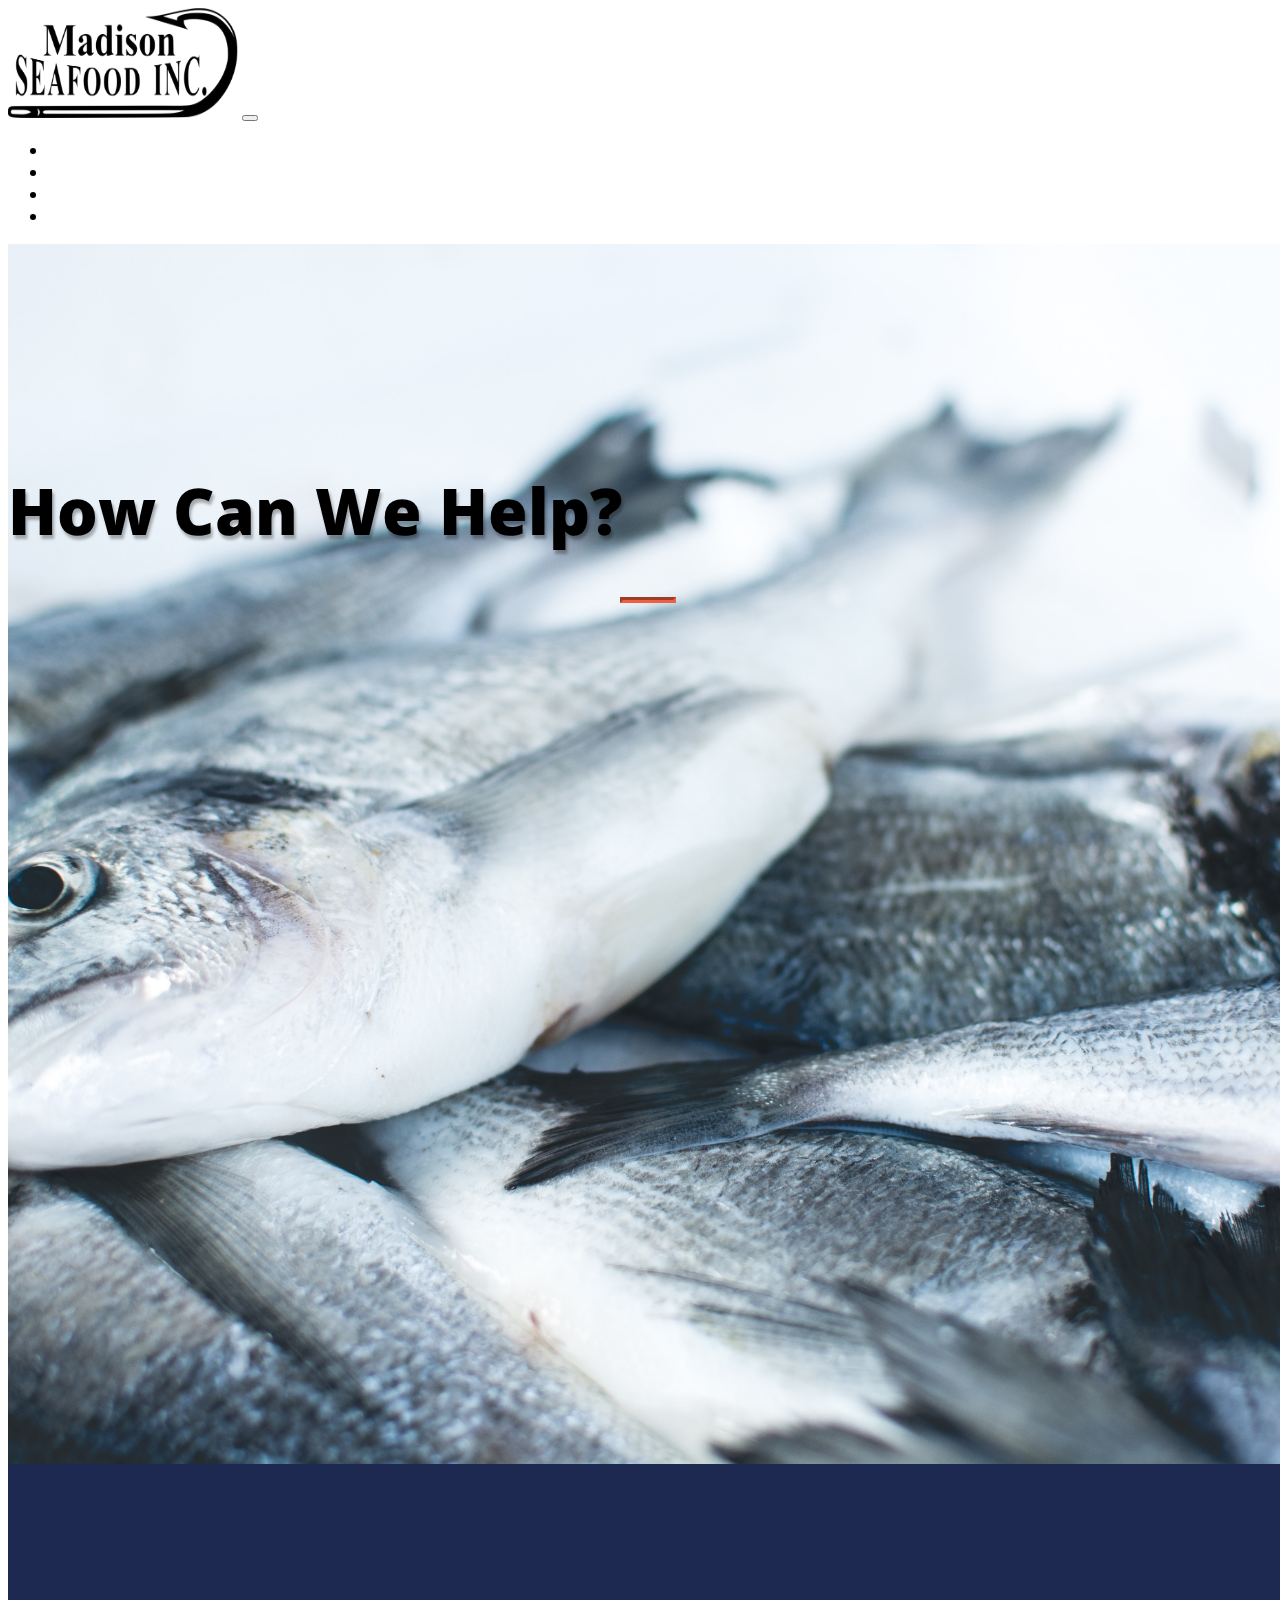
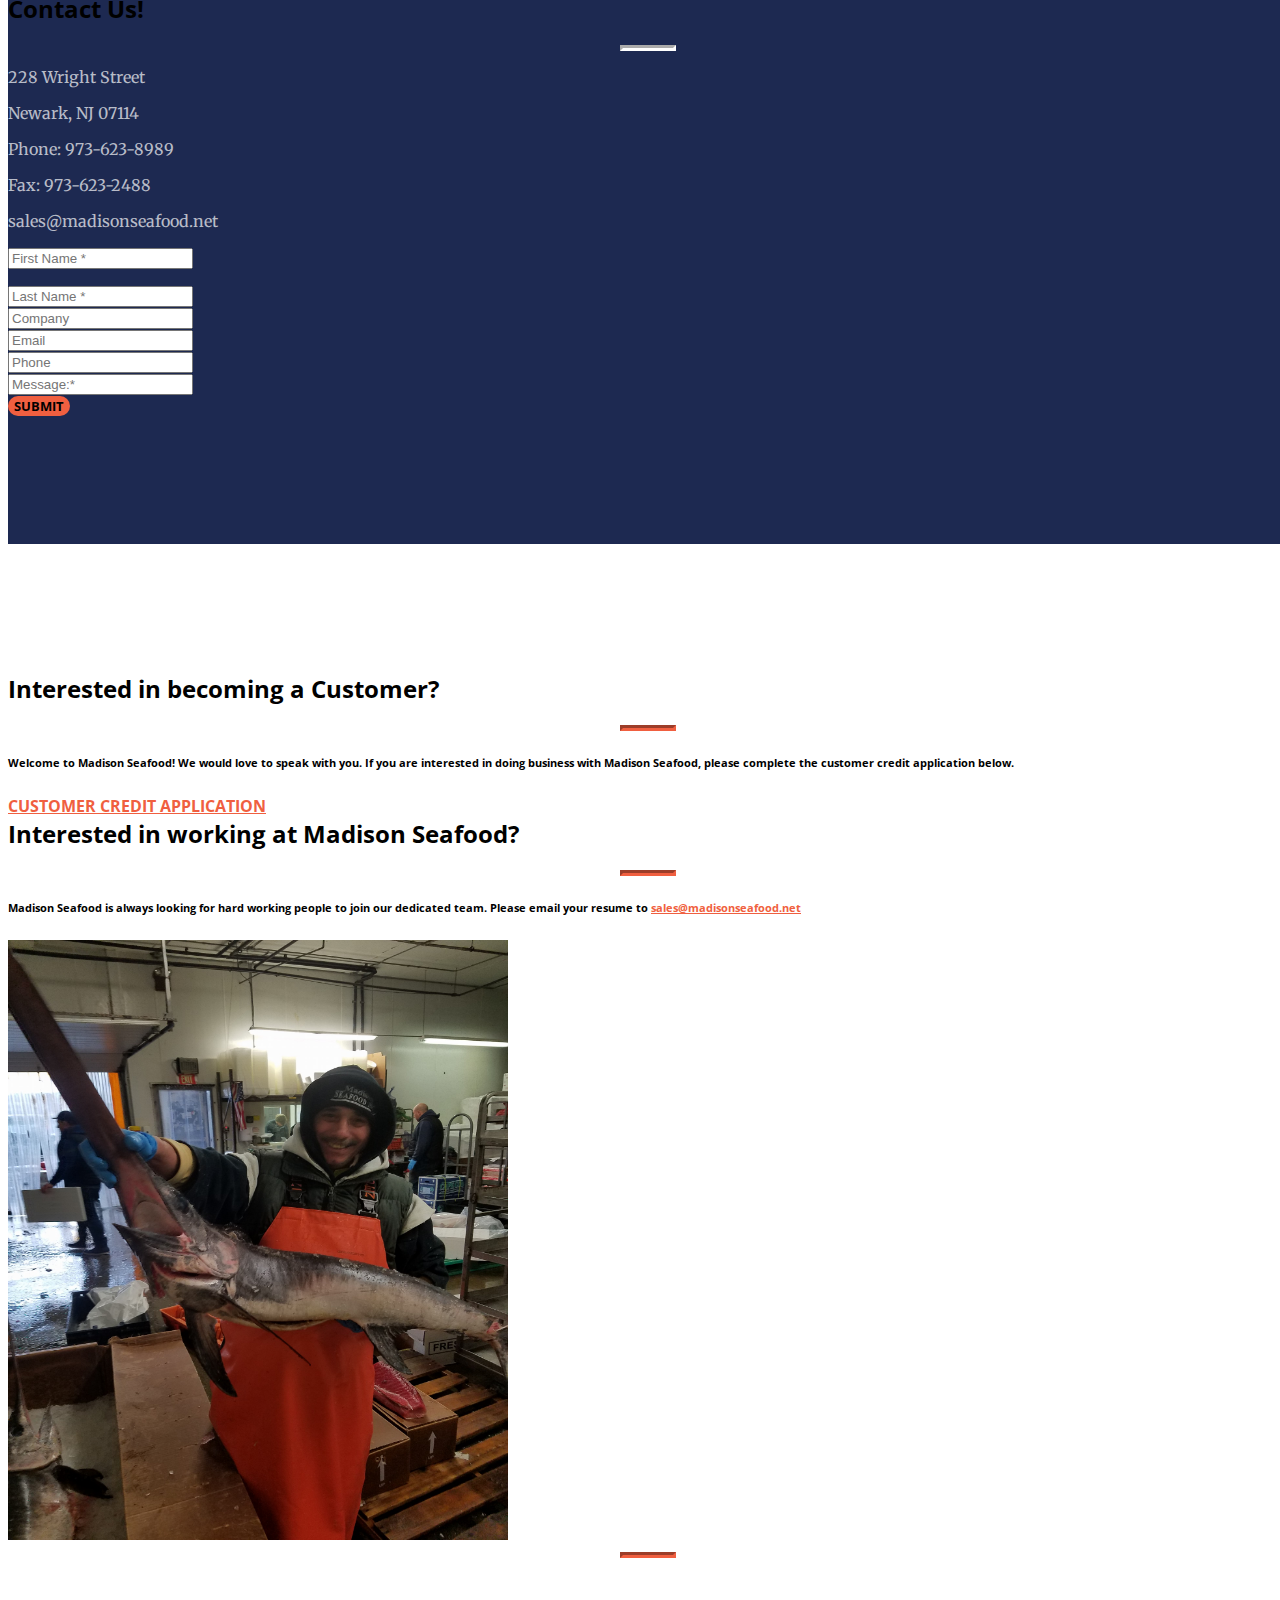
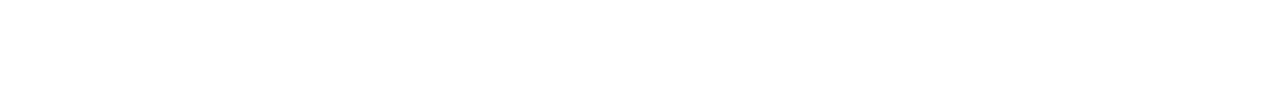
==== commit 221c7e2b: "Update contact.html" ====
--- a/contact.html
+++ b/contact.html
@@ -8,7 +8,7 @@
     <meta name="description" content="">
     <meta name="author" content="">
 
-    <title>Creative - Start Bootstrap Theme</title>
+    <title>Madison Seafood | Contact</title>
 
     <!-- Bootstrap core CSS -->
     <link href="vendor/bootstrap/css/bootstrap.min.css" rel="stylesheet">
@@ -138,14 +138,14 @@
             <div class="col-lg-6 text-center">
                 <h2 class="section-heading">Interested in becoming a Customer?</h2>
                 <hr class="my-4">
-                <h6>Thank you for your interest in doing business with Madison Seafood Inc. Establishing an account with our company requires completing the provided application. All pages must be completed in full. Incomplete applications will not be processed. Trade references that we accept are: Meat, Dairy, Produce, and Bread purveyors only. An officer of your company must sign the personal guarantee for Madison Seafood Inc. to consider credit terms. All accounts are C.O.D. for the first deliveries. The completed and signed application can be e-mailed or faxed to our office.</h6>
+                <h6>Welcome to Madison Seafood! We would love to speak with you. If you are interested in doing business with Madison Seafood, please complete the customer credit application below.</h6>
                 <a class="btn btn-success" href="https://d3ciwvs59ifrt8.cloudfront.net/d800185d-b58a-4c4b-b25f-139331f8d389/eb5797f9-8a1e-45dc-8352-f427a37156ac.pdf" target="_blank">Customer Credit Application</a>
 
 
 
                 <h2 class="section-heading">Interested in working at Madison Seafood?</h2>
                 <hr>
-                <h6>Madison Seafood is always looking for hard working people to join our dedicated team. The completed and signed application can be e-mailed or faxed to our office.</h6>
+                <h6>Madison Seafood is always looking for hard working people to join our dedicated team. Please email your resume to <a href="sales@madisonseafood.net" target="_top">sales@madisonseafood.net</a></h6>
 
             </div>
 
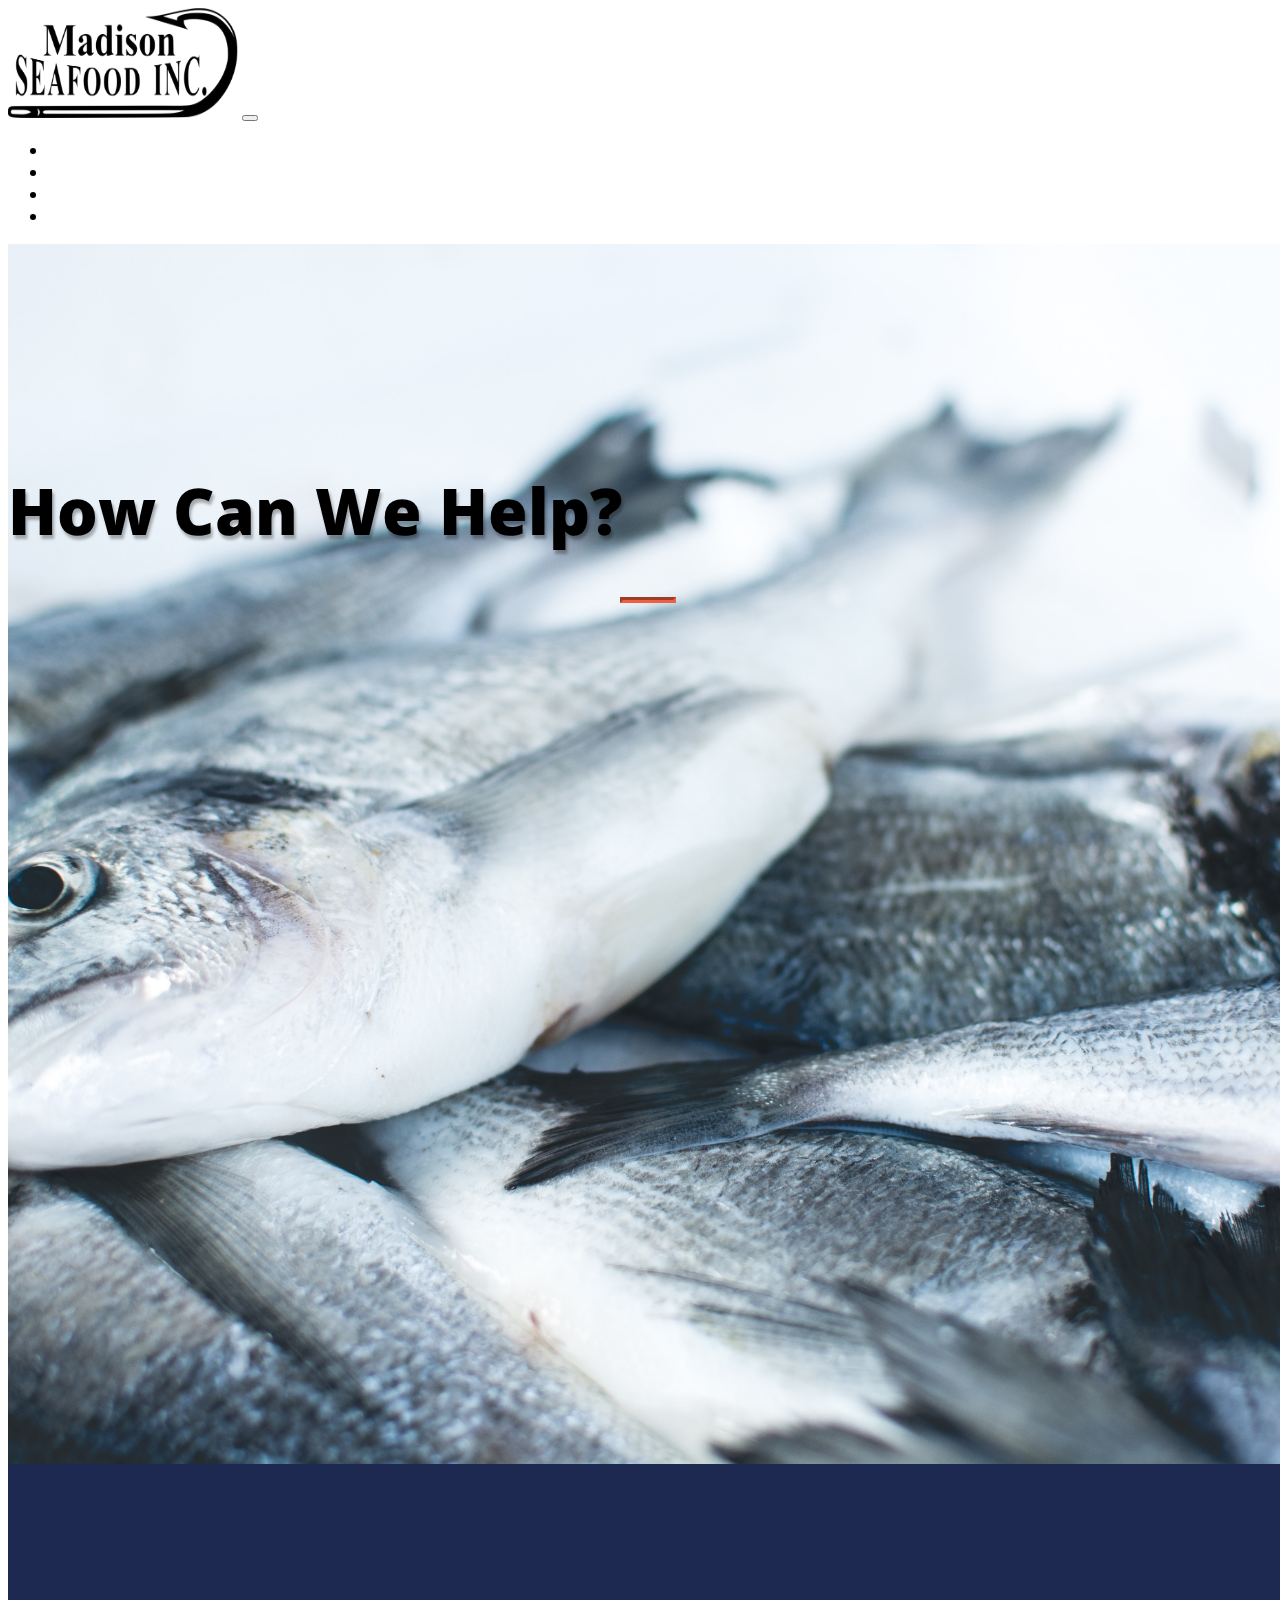
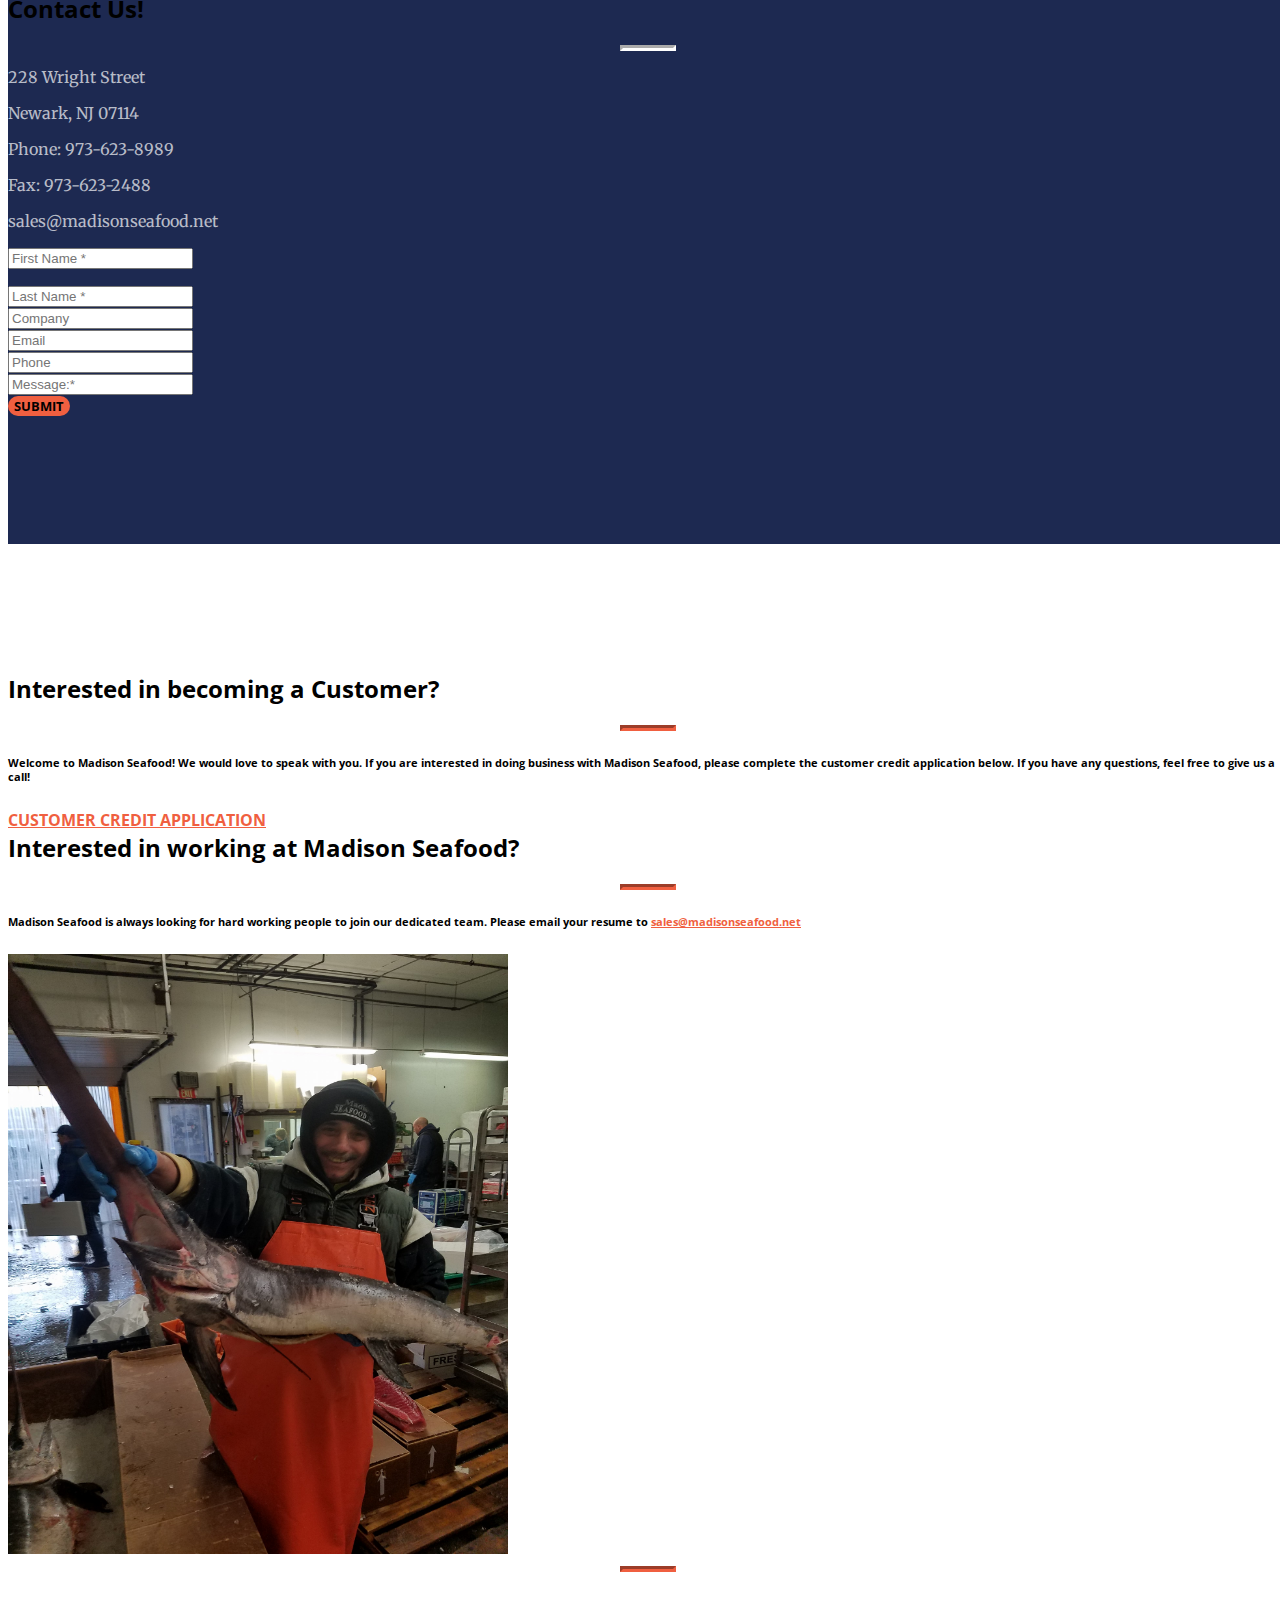
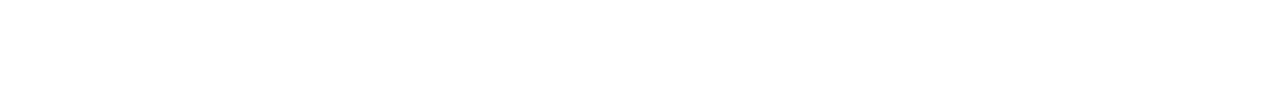
==== commit 52f81d17: "Update contact.html" ====
--- a/contact.html
+++ b/contact.html
@@ -138,7 +138,7 @@
             <div class="col-lg-6 text-center">
                 <h2 class="section-heading">Interested in becoming a Customer?</h2>
                 <hr class="my-4">
-                <h6>Welcome to Madison Seafood! We would love to speak with you. If you are interested in doing business with Madison Seafood, please complete the customer credit application below.</h6>
+                <h6>Welcome to Madison Seafood! We would love to speak with you. If you are interested in doing business with Madison Seafood, please complete the customer credit application below. If you have any questions, feel free to give us a call!</h6>
                 <a class="btn btn-success" href="https://d3ciwvs59ifrt8.cloudfront.net/d800185d-b58a-4c4b-b25f-139331f8d389/eb5797f9-8a1e-45dc-8352-f427a37156ac.pdf" target="_blank">Customer Credit Application</a>
 
 
